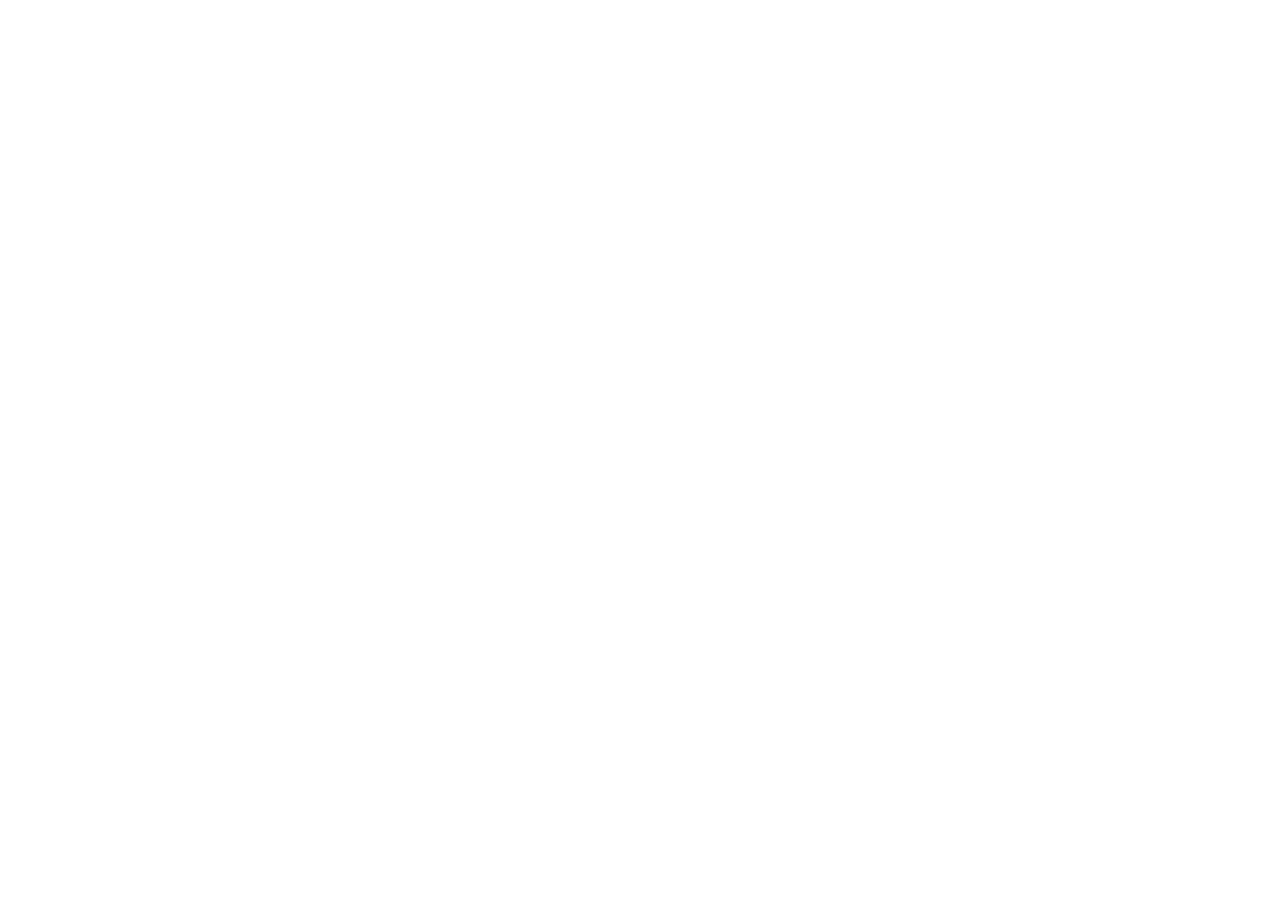
==== docs/index.html @ 4ef54e68 "Lab1 html" ====
<!DOCTYPE html>
<html lang="en">
<head>
    <meta charset="UTF-8">
    <meta name="viewport" content="width=device-width, initial-scale=1.0">
    <title>Document</title>
</head>
<body>
    
</body>
</html>
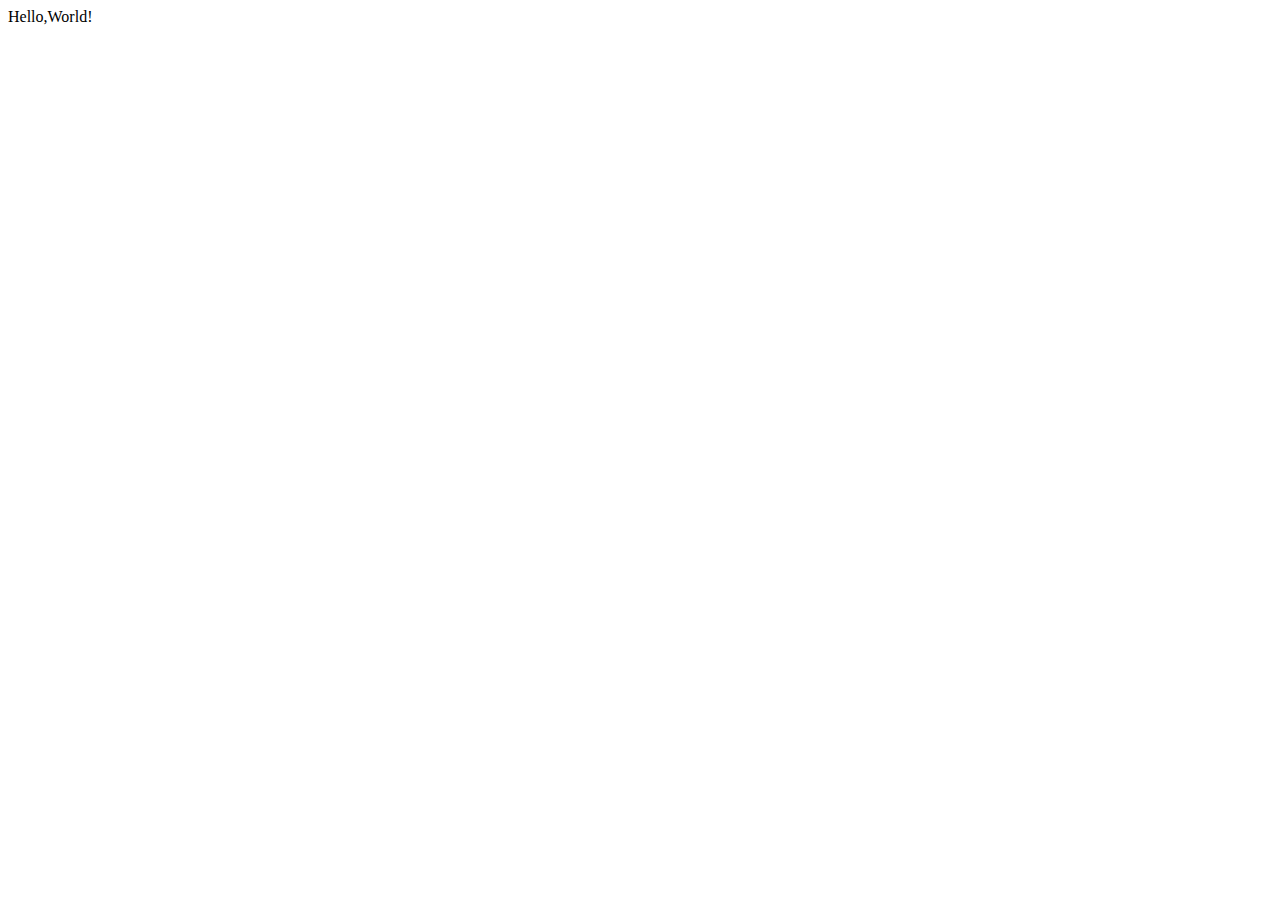
==== commit 28dcc832: "say hello" ====
--- a/docs/index.html
+++ b/docs/index.html
@@ -6,6 +6,6 @@
     <title>Document</title>
 </head>
 <body>
-    
+    Hello,World!
 </body>
 </html>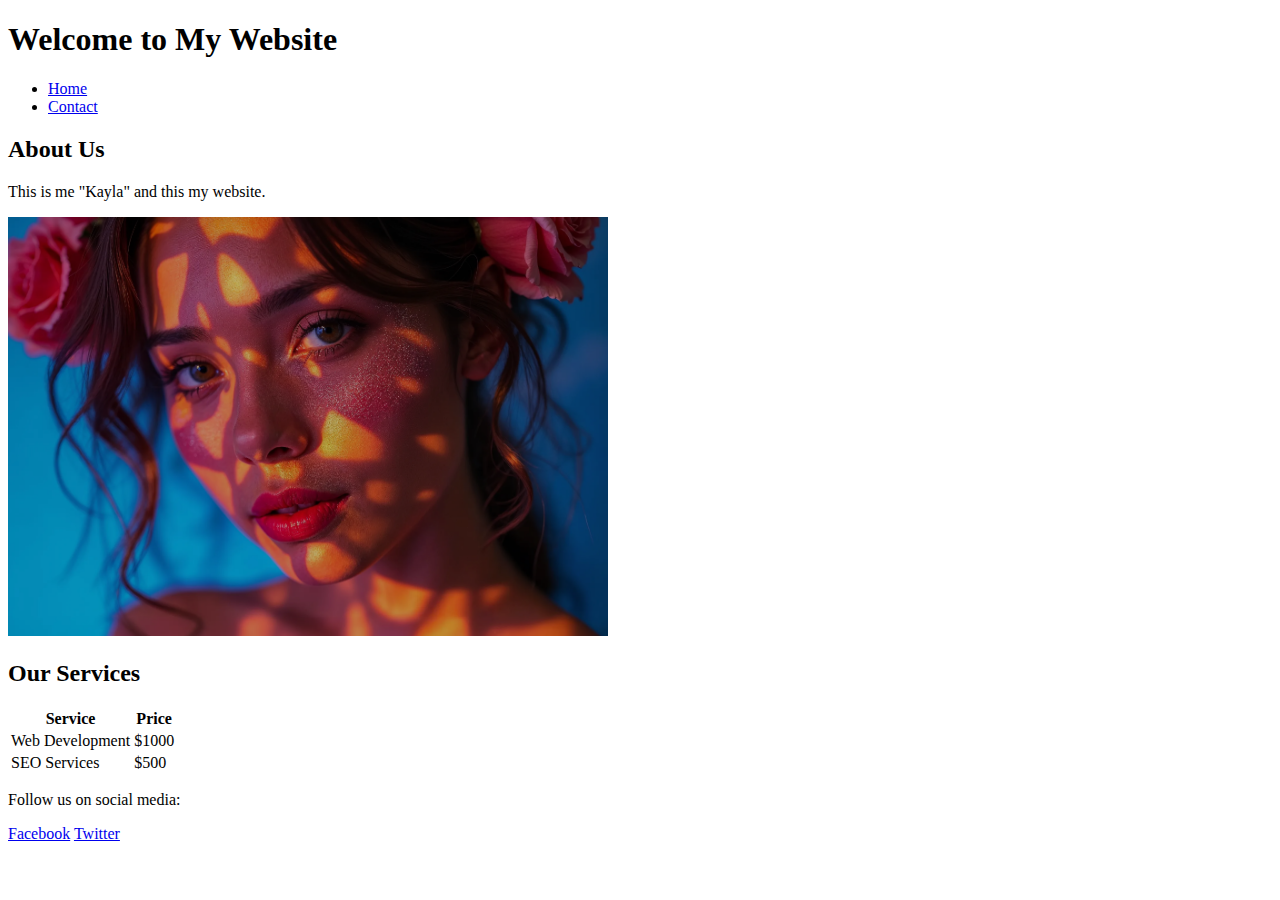
==== commit ca7ab594: "Started Lab 1" ====
--- a/docs/index.html
+++ b/docs/index.html
@@ -3,9 +3,51 @@
 <head>
     <meta charset="UTF-8">
     <meta name="viewport" content="width=device-width, initial-scale=1.0">
-    <title>Document</title>
+
+    <title>My Website</title>
+    <link rel="stylesheet" href="styles.css">
 </head>
 <body>
-    Hello,World!
+    <header>
+        <h1>Welcome to My Website</h1>
+        <nav>
+            <ul>
+                <li><a href="index.html">Home</a></li>
+                <li><a href="contact.html">Contact</a></li>
+            </ul>
+        </nav>
+    </header>
+
+    <main>
+        <section>
+            <h2>About Us</h2>
+            <p>This is me "Kayla" and this my website.</p>
+            <img src="girl.png" alt=" Image" width="600">
+        </section>
+
+        <section>
+            <h2>Our Services</h2>
+            <table>
+                <tr>
+                    <th>Service</th>
+                    <th>Price</th>
+                </tr>
+                <tr>
+                    <td>Web Development</td>
+                    <td>$1000</td>
+                </tr>
+                <tr>
+                    <td>SEO Services</td>
+                    <td>$500</td>
+                </tr>
+            </table>
+        </section>
+
+        <footer>
+            <p>Follow us on social media:</p>
+            <a href="https://www.facebook.com" target="_blank">Facebook</a>
+            <a href="https://www.twitter.com" target="_blank">Twitter</a>
+        </footer>
+    </main>
 </body>
 </html>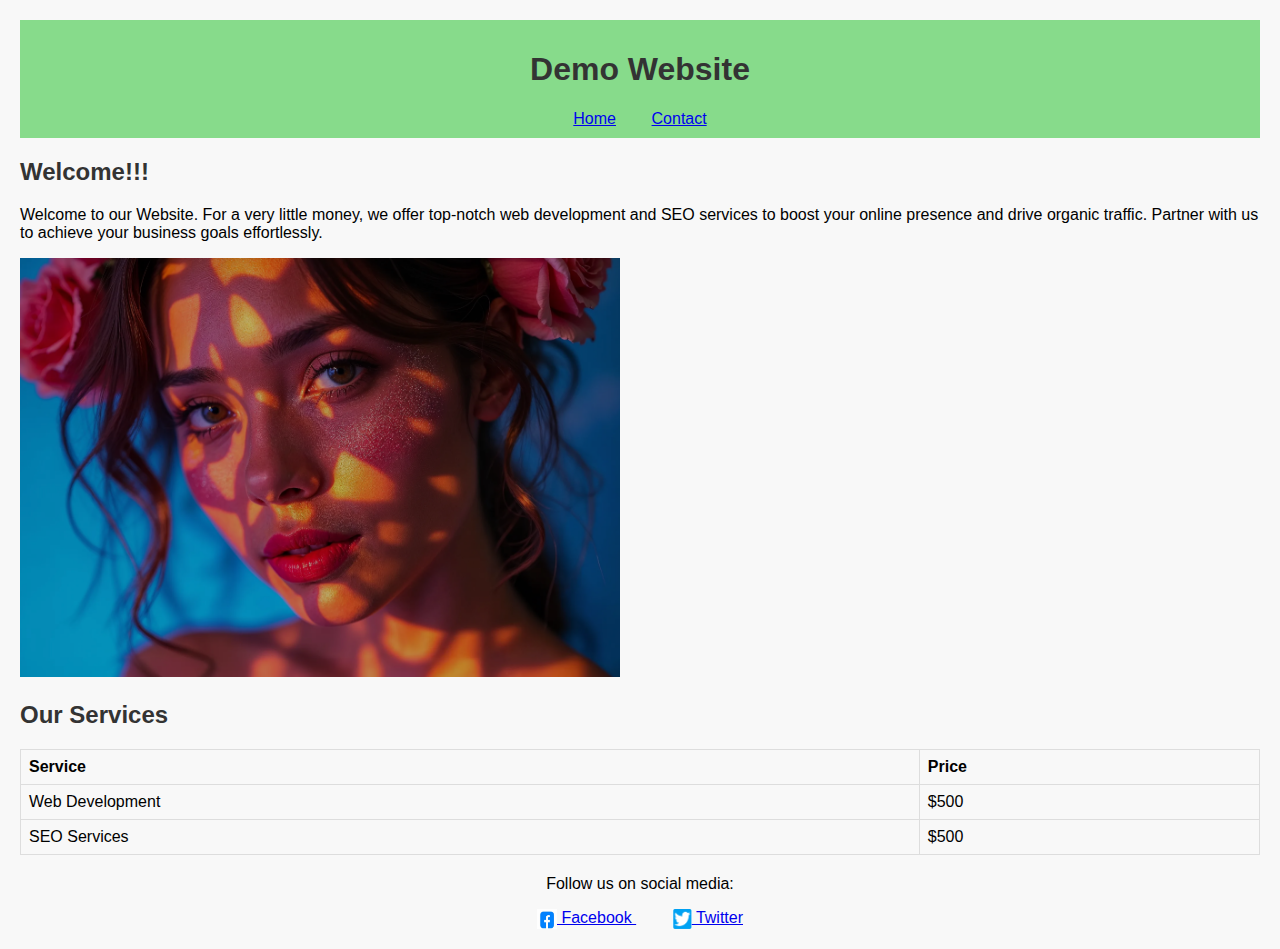
==== commit 50d4290b: "Last push" ====
--- a/docs/index.html
+++ b/docs/index.html
@@ -5,23 +5,23 @@
     <meta name="viewport" content="width=device-width, initial-scale=1.0">
 
     <title>My Website</title>
-    <link rel="stylesheet" href="styles.css">
+    <link rel="stylesheet" href="style.css">
 </head>
 <body>
     <header>
-        <h1>Welcome to My Website</h1>
-        <nav>
-            <ul>
-                <li><a href="index.html">Home</a></li>
-                <li><a href="contact.html">Contact</a></li>
-            </ul>
-        </nav>
+        <h1>Demo Website</h1>
+        
+        <a href="index.html">Home</a>&nbsp;&nbsp;&nbsp;&nbsp;&nbsp;&nbsp;&nbsp;
+        <a href="contact.html">Contact</a>
+           
     </header>
 
     <main>
         <section>
-            <h2>About Us</h2>
-            <p>This is me "Kayla" and this my website.</p>
+            <h2>Welcome!!!</h2>
+            <p>
+                Welcome to our Website. For a very little money, we offer top-notch web development and SEO services to boost your online presence and drive organic traffic. Partner with us to achieve your business goals effortlessly.
+            </p>
             <img src="girl.png" alt=" Image" width="600">
         </section>
 
@@ -34,7 +34,7 @@
                 </tr>
                 <tr>
                     <td>Web Development</td>
-                    <td>$1000</td>
+                    <td>$500</td>
                 </tr>
                 <tr>
                     <td>SEO Services</td>
@@ -45,8 +45,14 @@
 
         <footer>
             <p>Follow us on social media:</p>
-            <a href="https://www.facebook.com" target="_blank">Facebook</a>
-            <a href="https://www.twitter.com" target="_blank">Twitter</a>
+            <a href="https://www.facebook.com" target="_blank">
+                <img src="facebook.png" alt="Facebook Logo" style="width: 20px; height: 20px; vertical-align: middle;">
+                Facebook
+            </a> &nbsp;&nbsp;&nbsp;&nbsp;&nbsp;&nbsp;&nbsp;
+            <a href="https://www.twitter.com" target="_blank">
+                <img src="twitter.png" alt="Twitter Logo" style="width: 20px; height: 20px; vertical-align: middle;">
+                Twitter
+            </a>
         </footer>
     </main>
 </body>
--- a/docs/style.css
+++ b/docs/style.css
@@ -0,0 +1,37 @@
+body {
+    font-family: Arial, sans-serif;
+    margin: 0;
+    padding: 20px;
+    background-color: #f8f8f8;
+}
+
+header {
+    background-color: #87db8b;
+    color: white;
+    padding: 10px;
+    text-align: center;
+}
+
+
+h1, h2 {
+    color: #333;
+}
+
+table {
+    width: 100%;
+    border-collapse: collapse;
+}
+
+table, th, td {
+    border: 1px solid #ddd;
+}
+
+th, td {
+    padding: 8px;
+    text-align: left;
+}
+
+footer {
+    margin-top: 20px;
+    text-align: center;
+}